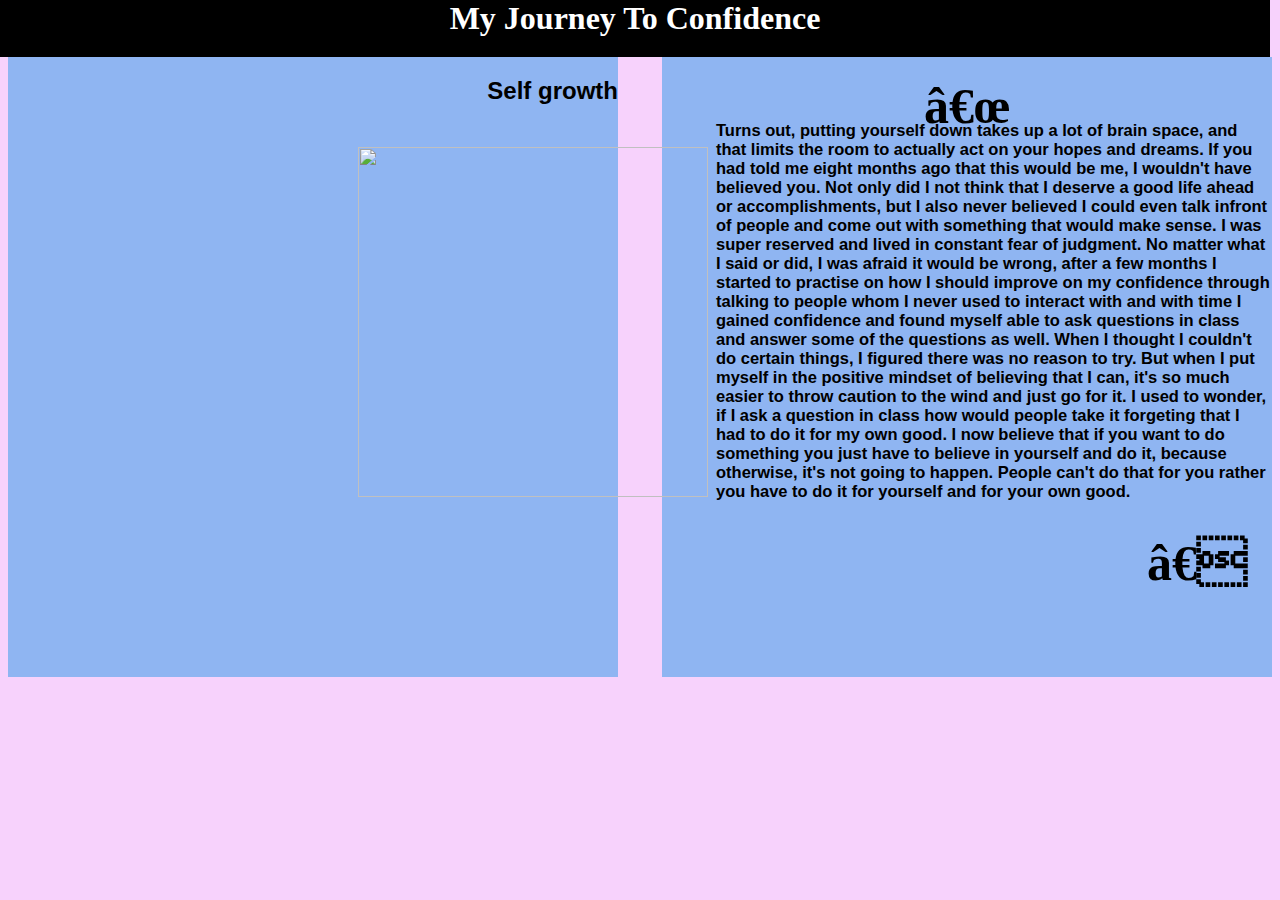
==== about.html @ 0e59ee9f "this is my commit" ====
<!DOCTYPE html>
<html>
<head>
	<title>My page</title>
	<link rel="stylesheet" href="CSS/main.css">
	<link rel="stylesheet" href="CSS/normalize.css">
	<meta charset="viewport" content="width=device-width initial-scale=1.0">
</head>
<body>

<div class="Style1">
	<div class="nav1">
		<h1>My Journey To Confidence</h1>
	</div>
</div>

<div class="Style5">
	<div class="nav5">
		<h2>Self growth</h2>
	</div>
</div>

<div class="Style2">
	<div class="nav2">
		<h3>  
		<img src="Images/Journey.png" height="350px;" width="350px;">
        </h3>
	</div>	
	</div>
</div>
<div class="Style4">
	<div class="nav4">

		<h4>“</h4>
	</div>
</div>

<div class="Style6">
	<div class="nav3">
		<h5>         
		<p>Turns out, putting yourself down takes up a lot of brain space, and that limits
	    the room to actually act on your hopes and dreams. If you had told me eight months
		ago that this would be me, I wouldn't have believed you. Not only did I not think 
		that I deserve a good life ahead or accomplishments, but I also never believed I 
		could even talk infront of people and come out with something that would make sense.
		I was super reserved and lived in constant fear of judgment. No matter what I said or
		did, I was afraid it would be wrong, after a few months I started to practise on how 
		I should improve on my confidence through talking to people whom I never used to interact
		with and with time I gained confidence and found myself able to ask questions in class and
		answer some of the questions as well. When I thought I couldn't do certain things, I figured
		there was no reason to try. But when I put myself in the positive mindset of believing that I
		can, it's so much easier to throw caution to the wind and just go for it. I used to wonder, if
		I ask a question in class how would people take it forgeting that I had to do it for my own good.
		I now believe that if you want to do something you just have to believe in yourself and do it, because
		otherwise, it's not going to happen. People can't do that for you rather you have to do it for yourself
		and for your own good.</p>

	    </h5>
    </div>     
	</div>
	
    <div class="Style7">
	<div class="nav5">
		<h4>”</h4>
    </div>
	</div>
<div class="Style8">
	<div class="nav6">
		
	</div>
</div>
</body>
</html>
---- CSS/main.css ----
body{
	background-color: #f7d2fc;
}

.content1 .hero1{
	width: 500px;
}
.hero2{
	color:white;
	margin-top: -550px;
	margin-left: 480px;
}
.hero4{
	margin-top: -486px;
	margin-left: 0px;
	height: 50px;
}
span{
	font-weight: lighter;
}
span3{
	color: #d9a60d;
}
.hero3{
	margin-left: 550px;
	background-color: #d9a60d;
	color: white;
}

button:hover{
	margin-left: 550px;
	background-color: white;

    }
a{
	outline-style: none;
}


.Style1 .nav1{
	text-align: center;
	color: white;
}
h1{
	background-color: black;
	margin-top: -8px;
	width: 1270px;
	margin-left: -8px;
	padding-bottom: 20px;
}

}
 .nav3{
	float:right;
	background-color: white;
	margin-top: -600px;


}
h4{
	text-align: center;
	background-color: #8fb5f2;
	width: 610px;
	float: right;
	height: 600px;
	margin-top: -464px;
	padding-top: 20px;
	font-size: 50px;
	
}

.Style5 .nav5 h2{
	height: 600px;
	width: 610px;
	background-color: #8fb5f2;
	padding-top: 20px;
	margin-top: -21px;
	font-family: sans-serif;
	text-align: right;

}

.Style2 .nav2 h3{
	margin-top: -550px;
	color: blue;
	margin-left: 350px;
}

h5{
	margin-top: -400px;
	margin-left: 708px;
	height: 598px;
}
p{
	font-size: 16.5px;
	height: 16px;
	font-family: sans-serif;
	
}
.nav5 h4{
float: right;
font-size: 50px;
margin-top: 60px;
width: 150px;
height: 120px;
margin-left: 600px;
margin-top: -230px;

	  }
.hero2 h1{
	width: 500px;
}
.buk1 h1{
	background-color: black;
	text-align: center;
	width:1286px;
	margin-top: -26px;
	color:white;
	font-size: 18px;
	margin-bottom: 20px;
}
.buk2 h2{
		margin-top: -20px;
		background-color: white;
		width: 600px;
		height: 430px;
		text-align: center;
}
.buk3 h3{
	margin-top: -389px;
	float: left;
}
.buk4 h4{
	float: right;
}
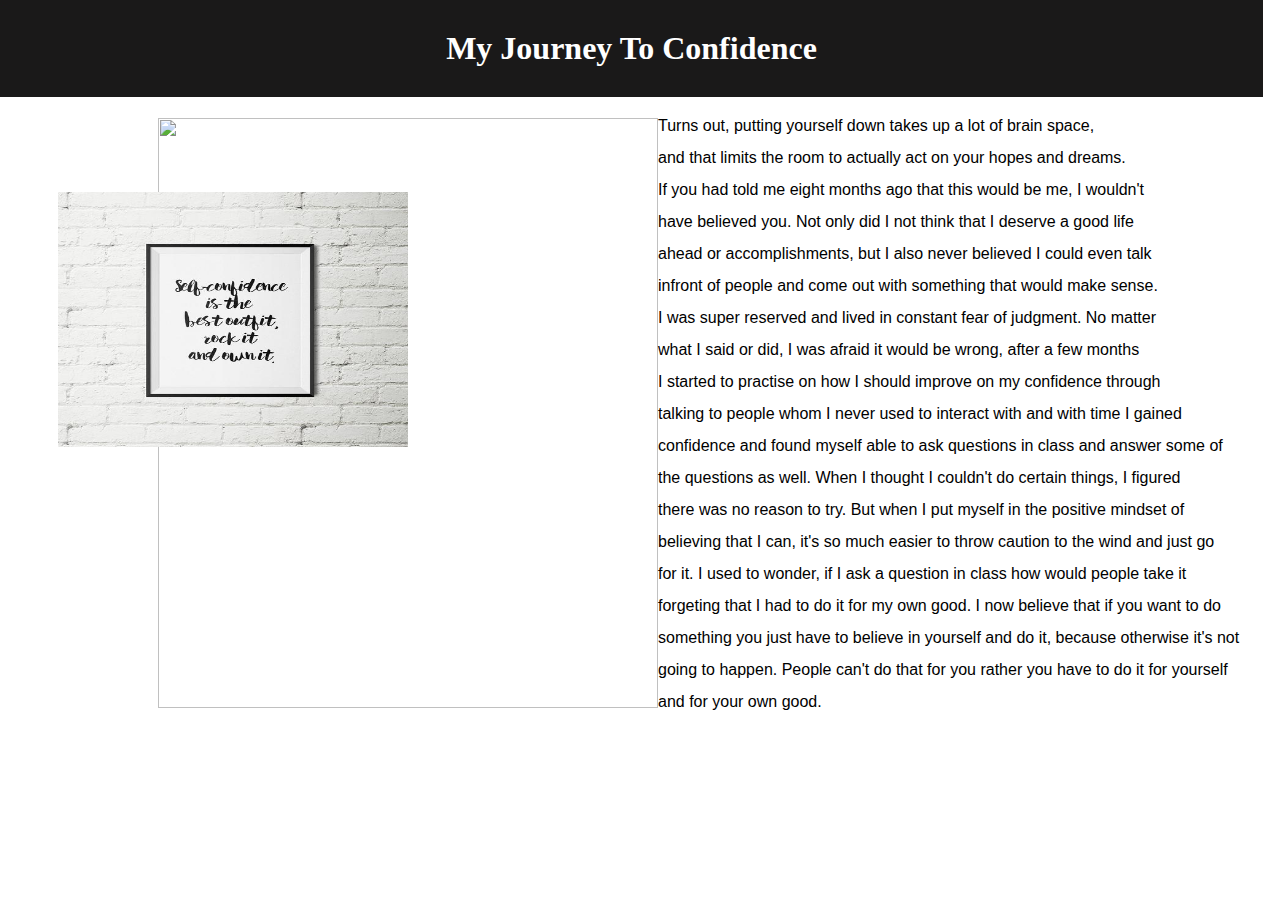
==== commit 48229035: "this is my commit" ====
--- a/about.html
+++ b/about.html
@@ -13,57 +13,38 @@
 		<h1>My Journey To Confidence</h1>
 	</div>
 </div>
-
-<div class="Style5">
-	<div class="nav5">
-		<h2>Self growth</h2>
-	</div>
+<div class="Style2">
+	<Img src="Images/Journey.png" width="500px" height="590px">
+</Img>
 </div>
-
-<div class="Style2">
-	<div class="nav2">
-		<h3>  
-		<img src="Images/Journey.png" height="350px;" width="350px;">
-        </h3>
-	</div>	
-	</div>
+<div class="Style3">
+	<Img src="Images/confidence3.jpg" width="350px" height="255px">
 </div>
-<div class="Style4">
-	<div class="nav4">
-
-		<h4>“</h4>
-	</div>
-</div>
-
 <div class="Style6">
-	<div class="nav3">
-		<h5>         
-		<p>Turns out, putting yourself down takes up a lot of brain space, and that limits
-	    the room to actually act on your hopes and dreams. If you had told me eight months
-		ago that this would be me, I wouldn't have believed you. Not only did I not think 
-		that I deserve a good life ahead or accomplishments, but I also never believed I 
-		could even talk infront of people and come out with something that would make sense.
-		I was super reserved and lived in constant fear of judgment. No matter what I said or
-		did, I was afraid it would be wrong, after a few months I started to practise on how 
-		I should improve on my confidence through talking to people whom I never used to interact
-		with and with time I gained confidence and found myself able to ask questions in class and
-		answer some of the questions as well. When I thought I couldn't do certain things, I figured
-		there was no reason to try. But when I put myself in the positive mindset of believing that I
-		can, it's so much easier to throw caution to the wind and just go for it. I used to wonder, if
-		I ask a question in class how would people take it forgeting that I had to do it for my own good.
-		I now believe that if you want to do something you just have to believe in yourself and do it, because
-		otherwise, it's not going to happen. People can't do that for you rather you have to do it for yourself
-		and for your own good.</p>
-
-	    </h5>
-    </div>     
+	
+		<p>Turns out, putting yourself down takes up a lot of brain space,</p>
+		<p>and that limits the room to actually act on your hopes and dreams.</p>
+		<p>If you had told me eight months ago that this would be me, I wouldn't</p> 
+		<p>have believed you. Not only did I not think that I deserve a good life</p>
+		<p>ahead or accomplishments, but I also never believed I could even talk</p> 
+		<p>infront of people and come out with something that would make sense.</p>
+		<p>I was super reserved and lived in constant fear of judgment. No matter</p>
+		<p>what I said or did, I was afraid it would be wrong, after a few months</p>
+		<p> I started to practise on how I should improve on my confidence through</p>
+		<p>talking to people whom I never used to interact with and with time I gained</p>
+		<p>confidence and found myself able to ask questions in class and answer some of</p>
+		<p> the questions as well. When I thought I couldn't do certain things, I figured</p>
+		<p>there was no reason to try. But when I put myself in the positive mindset of</p>
+		<p>believing that I can, it's so much easier to throw caution to the wind and just go</p>
+		<p>for it. I used to wonder, if I ask a question in class how would people take it </p>
+		<p>forgeting that I had to do it for my own good. I now believe that if you want to do</p>
+	    <p>something you just have to believe in yourself and do it, because otherwise it's not</p>
+		<p> going to happen. People can't do that for you rather you have to do it for yourself</p>
+		<p>and for your own good.</p>
+        
 	</div>
 	
-    <div class="Style7">
-	<div class="nav5">
-		<h4>”</h4>
-    </div>
-	</div>
+    
 <div class="Style8">
 	<div class="nav6">
 		
--- a/CSS/main.css
+++ b/CSS/main.css
@@ -1,19 +1,21 @@
 body{
-	background-color: #f7d2fc;
+	background-color: white;
 }
 
 .content1 .hero1{
-	width: 500px;
+	padding-top: -30px;
+	margin-left: 0px;
 }
 .hero2{
 	color:white;
 	margin-top: -550px;
-	margin-left: 480px;
+	margin-left: 610px;
 }
 .hero4{
 	margin-top: -486px;
 	margin-left: 0px;
-	height: 50px;
+	padding-top: -39px;
+	
 }
 span{
 	font-weight: lighter;
@@ -22,7 +24,7 @@
 	color: #d9a60d;
 }
 .hero3{
-	margin-left: 550px;
+	margin-left: 610px;
 	background-color: #d9a60d;
 	color: white;
 }
@@ -36,61 +38,18 @@
 	outline-style: none;
 }
 
-
-.Style1 .nav1{
+.Style1 .nav1 h1{
 	text-align: center;
 	color: white;
-}
-h1{
-	background-color: black;
+	background-color: #1a1919;
+	width: 1263px;
+	margin-left: -8px;
+	padding-bottom: 30px;
 	margin-top: -8px;
-	width: 1270px;
-	margin-left: -8px;
-	padding-bottom: 20px;
-}
-
-}
- .nav3{
-	float:right;
-	background-color: white;
-	margin-top: -600px;
-
-
-}
-h4{
-	text-align: center;
-	background-color: #8fb5f2;
-	width: 610px;
-	float: right;
-	height: 600px;
-	margin-top: -464px;
-	padding-top: 20px;
-	font-size: 50px;
-	
-}
-
-.Style5 .nav5 h2{
-	height: 600px;
-	width: 610px;
-	background-color: #8fb5f2;
-	padding-top: 20px;
-	margin-top: -21px;
-	font-family: sans-serif;
-	text-align: right;
-
-}
-
-.Style2 .nav2 h3{
-	margin-top: -550px;
-	color: blue;
-	margin-left: 350px;
-}
-
-h5{
-	margin-top: -400px;
-	margin-left: 708px;
-	height: 598px;
-}
+	padding-top: 30px;
+}
+
+
 p{
 	font-size: 16.5px;
 	height: 16px;
@@ -111,25 +70,142 @@
 	width: 500px;
 }
 .buk1 h1{
-	background-color: black;
+	background-color: #1a1919;
 	text-align: center;
-	width:1286px;
-	margin-top: -26px;
+	width:1281px;
+	margin-top: -27px;
 	color:white;
 	font-size: 18px;
 	margin-bottom: 20px;
+	padding-bottom: 30px;
+	padding-top: 30px;
+	margin-left: -9px;
+
 }
 .buk2 h2{
-		margin-top: -20px;
+		margin-top: 10px;
 		background-color: white;
-		width: 600px;
-		height: 430px;
+		width: 530px;
+		height: 400px;
 		text-align: center;
+		margin-left: 30px;
+
 }
 .buk3 h3{
-	margin-top: -389px;
+	margin-top: -380px;
+	margin-left: 30px;
 	float: left;
 }
-.buk4 h4{
+.buk4 p{
+	margin-left: 600px;
+}
+.buk4 {
+	margin-top: -370px;
+}
+.Style4 .nav4 h4{
+	color: blue;
+}
+.Style6 p{
+     
+	font-size: 16px;
+	margin-left: 650px;
+   }
+   .Style6{
+   	margin-top: -350px;
+   }
+  .Style2{
+  	margin-left: 150px;
+  	padding-bottom: 30px;
+
+  }
+  .Style3{
+  	margin-top: -550px;
+  	margin-left: 50px;
+  }
+  .buk5 {
+  	margin-left: 0px;
+  	margin-top: 50px;
+  }
+  .buk6{
+  	float: right;
+  	margin-top: -550px;
+  }
+  .buk7 h2{
+   text-align: center;
+   background-color:#1a1919;
+   color:white; 
+   padding-top: 20px;
+   padding-bottom:20px; 
+  }
+  .buk7 p{
+  	margin-left: 800px;
+  	font-size: 20px;
+  }
+  .buk8{
+  	margin-top: -1px;
+  }
+  .buk9{
+  	float: right;
+  	margin-top: -670px;
+
+  }
+  .buk10 p{
+  	margin-top: 60px;
+  	margin-left: 250px;
+  	font-size: 18px;
+  }
+  .buk11 p{
+   margin-left: 250px;
+   font-size: 18px;
+  }
+  .buk13{
+  	margin-left: 800px;
+  	margin-top: -250px;
+  }
+.buk14{
+	background-color: #1a1919;
+	color: white;
+}
+.buk14 h2{
+    text-align: center;
+    padding-top: 20px;
+    padding-bottom: 20px;
+}
+.buk15{
 	float: right;
+}
+.buk16{
+	padding-top: 20px;	
+}
+.buk16 p{
+	padding-top: 40px;
+}
+.parag1{
+	margin-left: 1210px;
+	margin-top: -450px;
+
+}
+.parag2{
+	margin-left: 1210px;
+
+}
+.parag3{
+	margin-left: 1210px;
+}
+.parag4{
+	margin-left: 1210px;
+}
+ .button{text-decoration: none;
+  
+ } 
+ a {
+    color: white;
+    text-decoration: none;
+}
+
+a:hover 
+{
+     color:black; 
+     text-decoration:none; 
+     cursor:pointer;  
 }